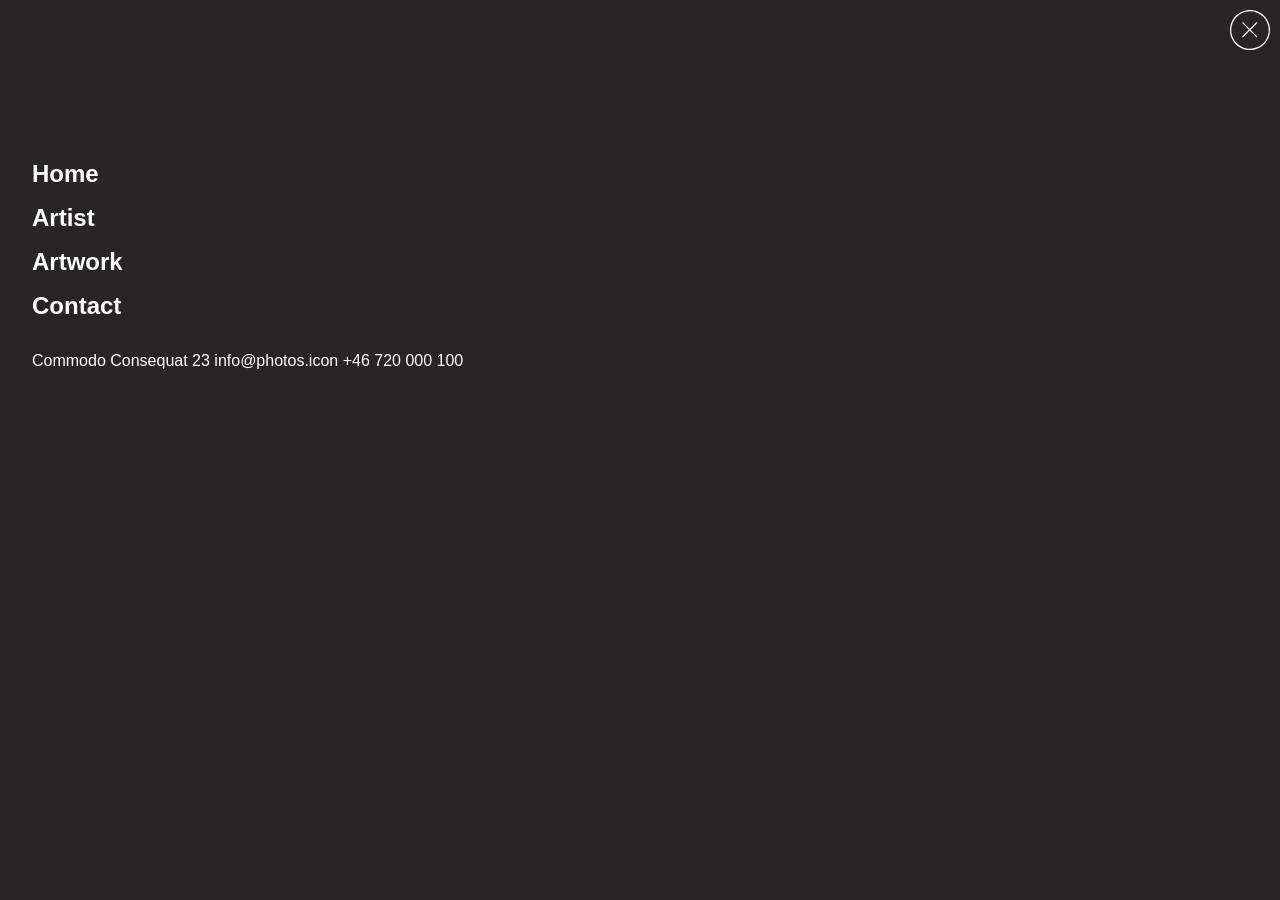
==== menu.html @ ea1a6499 "menu_fixing_and_stuff" ====
<!DOCTYPE html>
<html lang="en">
<head>
    <meta charset="UTF-8">
    <meta name="viewport" content="width=device-width, initial-scale=1.0">
    <title>Document</title>
    <link rel="stylesheet" href="picturestyle.css">
</head>
<body>
    <nav>
        <h1>Home</h1>
        <h1>Artist</h1>
        <h1>Artwork</h1>
        <h1>Contact</h1>
    </nav>
    <p class="contact">
        Commodo Consequat 23 info@photos.icon +46 720 000 100
    </p>
    <a class="close" href="picture.html"><img src="close.svg" alt=""></a>
</body>
</html>
---- picturestyle.css ----
body{
    background-color: rgb(39, 37, 37);
    color: white;
    box-sizing: border-box;
    margin: 0;
    font-family: Arial, Helvetica, sans-serif;
}
header{
    position: relative;
    margin: 0;
    height: 100%;
    width: 100%;
    
    
}

.mountain{
    width: 100%;
    height: 20rem;
}
.icon {
    position: absolute;
    top: 10px;
    right: 10px;
    
}
.nature{
    color: #CACACA;
    margin: 1rem;
    font-size: 8px;
}
h2{
    margin: 1rem;
}
.author{
    color: #E9AA89;
    margin: 1rem;
}
.smile{
    margin: 1rem;
    margin-top: 2rem;
    color: #CACACA;
    
}
h1{
    margin: 1rem;
}
nav{
    margin: 1rem;
    margin-top: 10rem;
}
.contact{
    margin: 1rem;
    padding: 1rem;
    width: 60%;
}
.close{
    position: fixed;
    top: 10px;
    right: 10px;
}
.menu{
    width: 100%;
    height: 50rem;
    background-color:  rgb(39, 37, 37);
    position:fixed;
    top: 0px;
    margin: 0;
    display: none;
}
.icon:active{
   display: block;
}
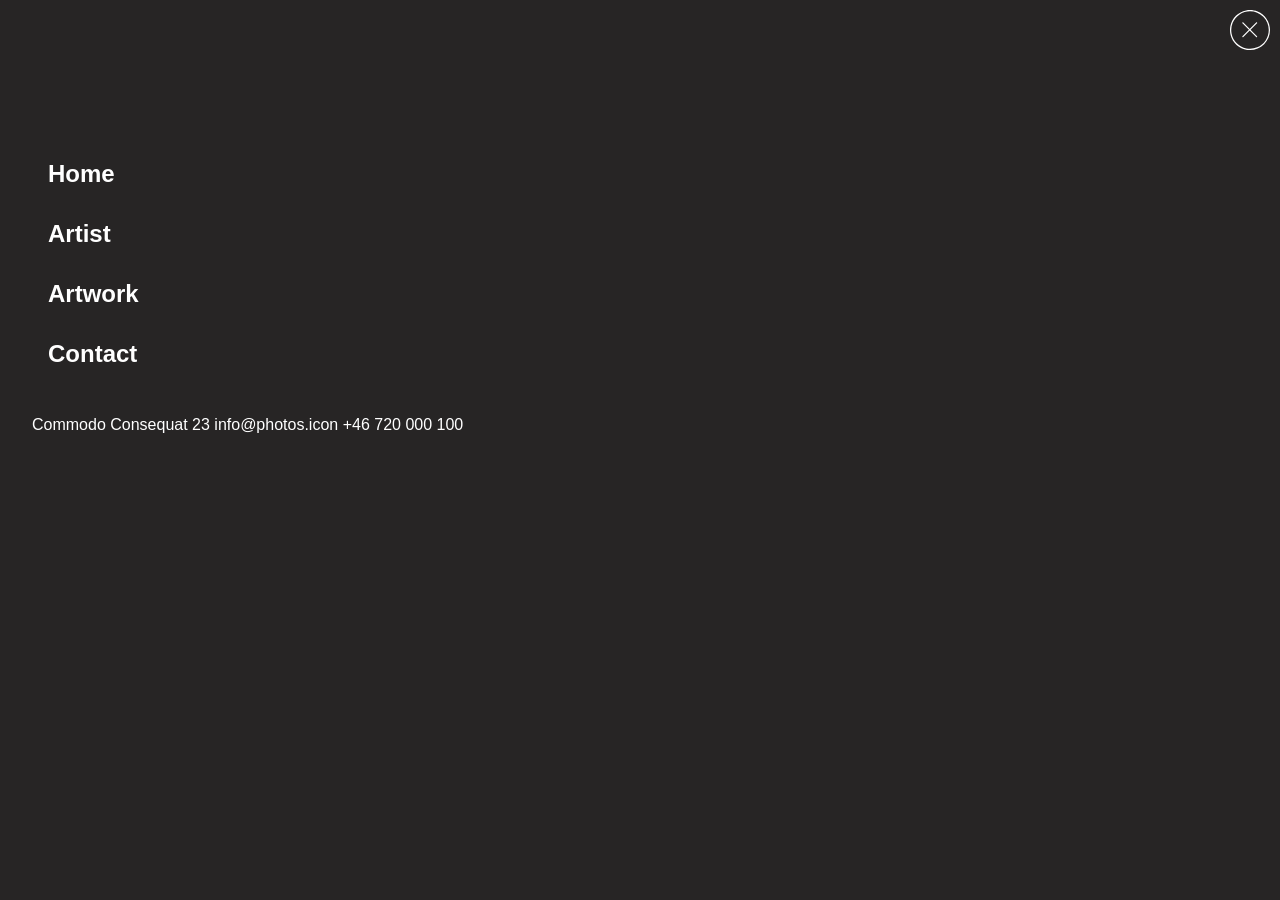
==== commit c982527e: "last_commit_goodbye" ====
--- a/menu.html
+++ b/menu.html
@@ -7,7 +7,7 @@
     <link rel="stylesheet" href="picturestyle.css">
 </head>
 <body>
-    <nav>
+    <nav class="navigationbar">
         <h1>Home</h1>
         <h1>Artist</h1>
         <h1>Artwork</h1>
--- a/picturestyle.css
+++ b/picturestyle.css
@@ -17,6 +17,8 @@
 .mountain{
     width: 100%;
     height: 20rem;
+   
+
 }
 .icon {
     position: absolute;
@@ -45,9 +47,18 @@
 h1{
     margin: 1rem;
 }
-nav{
+.navigation{
+    display: none;
     margin: 1rem;
     margin-top: 10rem;
+}
+.navigationbar {
+ margin: 2rem;
+ margin-top: 10rem;
+}
+.navigationbar h1 {
+ 
+ margin-top: 2rem;
 }
 .contact{
     margin: 1rem;
@@ -66,8 +77,49 @@
     position:fixed;
     top: 0px;
     margin: 0;
-    display: none;
+
 }
-.icon:active{
-   display: block;
+@media ( min-width: 566px)
+{
+    .mountain{
+        display: flex;
+        justify-self: center;
+    height: 35rem;
+    width: 35rem;
+    border-radius: 1rem;
+    border-top: rgba(0, 0, 0, 0.671) solid 1px;
+    border-top-left-radius: 0;
+    border-top-right-radius: 0;
+    }
+    h2{
+        display: flex;
+    margin: 1rem;
+    justify-self: center;
+    }
+    p{
+        display: flex;
+    margin: 1rem;
+    justify-self: center
 }
+    .icon{
+        display: none;
+    }
+    .smile{
+        width: 35rem;
+    }
+    .navigation{
+        display: flex;
+        justify-content: space-between;
+        margin: 0;
+        background-color: rgba(0, 0, 0, 0.671);
+        box-shadow: -1px 6px 30px 0px black;;
+    }
+    .nature{
+        border-top:#CACACA solid 0.5px;
+        padding: 1rem;
+        width: 80%;
+        display: flex;
+        justify-content: center;
+    }
+}
+
